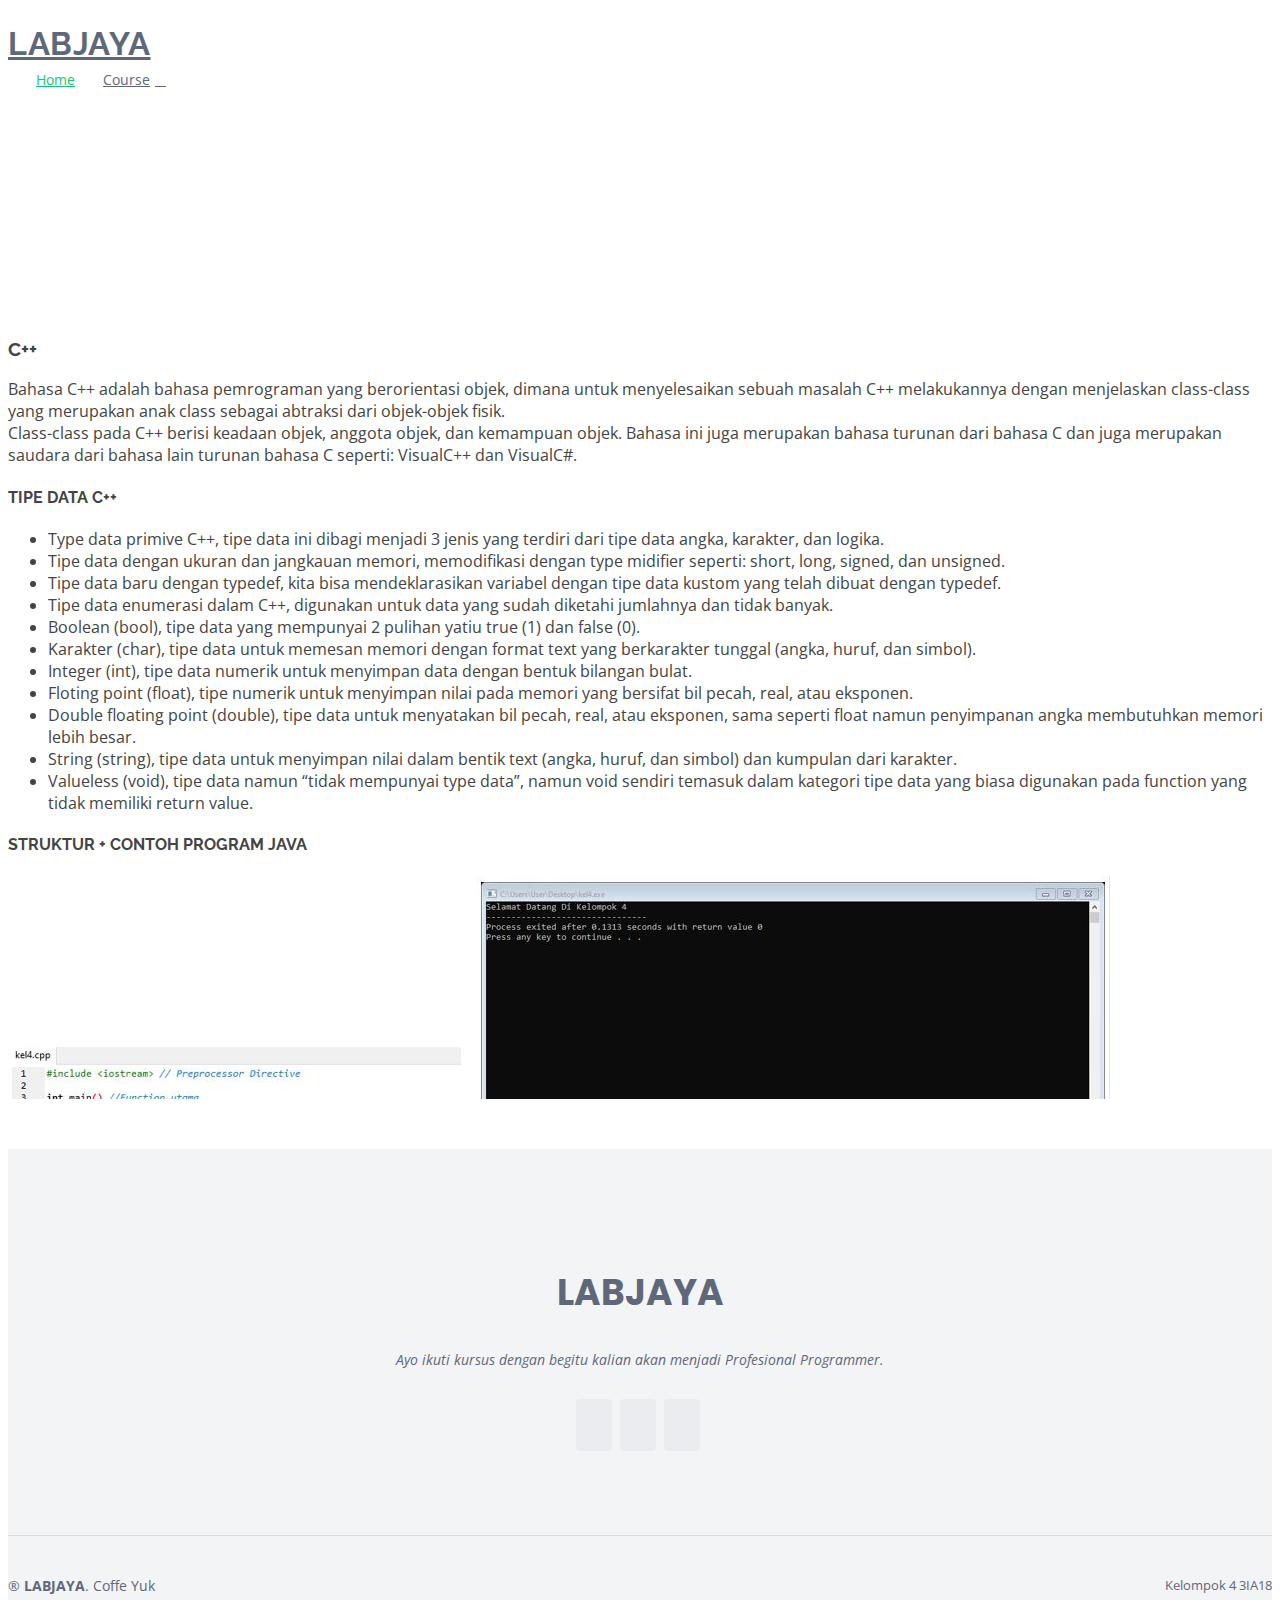
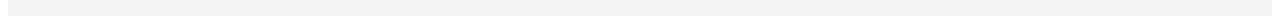
==== cpp.html @ e264dd6f "java, cpp, py" ====
<!DOCTYPE html>
<html lang="en">

<head>
  <meta charset="utf-8">
  <meta content="width=device-width, initial-scale=1.0" name="viewport">

  <title>LABJAYA</title>
  <meta content="" name="descriptison">
  <meta content="" name="keywords">

  <!-- Favicons -->
  <link href="assets/img/code.png" rel="icon">

  <!-- Google Fonts -->
  <link href="https://fonts.googleapis.com/css?family=Open+Sans:300,300i,400,400i,600,600i,700,700i|Raleway:300,300i,400,400i,500,500i,600,600i,700,700i|Poppins:300,300i,400,400i,500,500i,600,600i,700,700i" rel="stylesheet">

  <!-- Vendor CSS Files -->
  <link href="assets/vendor/bootstrap/css/bootstrap.min.css" rel="stylesheet">
  <link href="assets/vendor/icofont/icofont.min.css" rel="stylesheet">
  <link href="assets/vendor/boxicons/css/boxicons.min.css" rel="stylesheet">
  <link href="assets/vendor/venobox/venobox.css" rel="stylesheet">

  <!-- Template Main CSS File -->
  <link href="assets/css/course.css" rel="stylesheet">
</head>

<body>

  <!-- ======= Header ======= -->
  <header id="header" class="fixed-top">
    <div class="container d-flex align-items-center">

      <h1 class="logo mr-auto"><a href="index.html">LABJAYA</a></h1>
      <nav class="nav-menu d-none d-lg-block">
        <ul>
          <li class="active"><a href="index.html">Home</a></li>
          <li class="drop-down"><a href="">Course</a>
            <ul>
              <li><a href="java.html">Java</a></li>
              <li><a href="python.html">Python</a></li>
              <li><a href="cpp.html">C++</a></li>
            </ul>
          </li>
        </ul>
      </nav><!-- .nav-menu -->
    </div>
  </header><!-- End Header -->

  <main id="main">
    <!-- ======= ISI Section ======= -->
    <section id="isi" class="about">
      <div class="container">
        <div class="">
          <h3>C++</h3>
          <p>
            Bahasa C++ adalah bahasa pemrograman yang berorientasi objek, dimana untuk menyelesaikan sebuah masalah 
            C++ melakukannya dengan menjelaskan class-class yang merupakan anak class sebagai abtraksi dari objek-objek fisik.
            <br>
            Class-class pada C++ berisi keadaan objek, anggota objek, dan kemampuan objek. Bahasa ini juga merupakan bahasa 
            turunan dari bahasa C dan juga merupakan saudara dari bahasa lain turunan bahasa C seperti: VisualC++ dan VisualC#.
          </p>
          <h4>TIPE DATA C++ </h4>
          <ul>
            <li>Type data primive C++,	tipe data ini dibagi menjadi 3 jenis yang terdiri dari tipe data angka, karakter, dan logika.</li>
            <li>Tipe data dengan ukuran dan jangkauan memori, memodifikasi dengan type midifier seperti: short, long, signed, dan unsigned. </li>
            <li>Tipe data baru dengan typedef, kita bisa mendeklarasikan variabel dengan tipe data kustom yang telah dibuat dengan typedef.</li>
            <li>Tipe data enumerasi dalam C++, digunakan untuk data yang sudah diketahi jumlahnya dan tidak banyak. </li>
            <li>Boolean (bool), tipe data yang mempunyai 2 pulihan yatiu true (1) dan false (0). </li>
            <li>Karakter (char), tipe data untuk memesan memori dengan format text yang berkarakter tunggal (angka, huruf, dan simbol). </li>
            <li>Integer (int), tipe data numerik untuk menyimpan data dengan bentuk bilangan bulat.</li>
            <li>Floting point (float), tipe numerik untuk menyimpan nilai pada memori yang bersifat bil pecah, real, atau eksponen. </li>
            <li>Double floating point (double), tipe data untuk menyatakan bil pecah, real, atau eksponen, sama seperti float namun penyimpanan angka membutuhkan memori lebih besar. </li>
            <li>String (string), tipe data untuk menyimpan nilai dalam bentik text (angka, huruf, dan simbol) dan kumpulan dari karakter. </li>
            <li>Valueless (void), tipe data namun “tidak mempunyai type data”, namun void sendiri temasuk dalam kategori tipe data yang biasa digunakan pada function yang tidak memiliki return value.</li>
          </ul>
          <h4>STRUKTUR + CONTOH PROGRAM JAVA</h4>
          <img src="assets/img/materi/c1.JPG" alt="">
          <img src="assets/img/materi/c2.JPG" alt="">
        </div>
      </div>
    </section><!-- ISI Section -->
  </main><!-- End #main -->

  <!-- ======= Footer ======= -->
  <footer id="footer">

    <div class="footer-top">

      <div class="container">

        <div class="row  justify-content-center">
          <div class="col-lg-6">
            <h3>LABJAYA</h3>
            <p>Ayo ikuti kursus dengan begitu kalian akan menjadi Profesional Programmer.</p>
          </div>
        </div>

        <div class="social-links">
          <a href="#" class="twitter"><i class="bx bxl-twitter"></i></a>
          <a href="#" class="facebook"><i class="bx bxl-facebook"></i></a>
          <a href="#" class="instagram"><i class="bx bxl-instagram"></i></a>
        </div>

      </div>
    </div>

    <div class="container footer-bottom clearfix">
      <div class="copyright">
        &reg; <strong><span>LABJAYA</span></strong>. Coffe Yuk
      </div>
      <div class="credits">
          Kelompok 4 3IA18
      </div>
    </div>
  </footer><!-- End Footer -->

  <a href="#" class="back-to-top"><i class="icofont-simple-up"></i></a>

  <!-- Vendor JS Files -->
  <script src="assets/vendor/jquery/jquery.min.js"></script>
  <script src="assets/vendor/bootstrap/js/bootstrap.bundle.min.js"></script>
  <script src="assets/vendor/jquery.easing/jquery.easing.min.js"></script>
  <script src="assets/vendor/waypoints/jquery.waypoints.min.js"></script>
  <script src="assets/vendor/isotope-layout/isotope.pkgd.min.js"></script>
  <script src="assets/vendor/venobox/venobox.min.js"></script>
  <script src="assets/vendor/owl.carousel/owl.carousel.min.js"></script>

  <!-- Template Main JS File -->
  <script src="assets/js/main.js"></script>

</body>

</html>
---- assets/css/course.css ----
/*--------------------------------------------------------------
# General
--------------------------------------------------------------*/
body {
    font-family: "Open Sans", sans-serif;
    color: #444444;
  }
  
  a {
    color: #14c871;
  }
  
  a:hover {
    color: #206bfb;
    text-decoration: none;
  }
  
  h1, h2, h3, h4, h5, h6 {
    font-family: "Raleway", sans-serif;
  }

  /*--------------------------------------------------------------
  # Back to top button
  --------------------------------------------------------------*/
  .back-to-top {
    position: fixed;
    display: none;
    right: 15px;
    bottom: 15px;
    z-index: 99999;
  }
  
  .back-to-top i {
    display: flex;
    align-items: center;
    justify-content: center;
    font-size: 24px;
    width: 40px;
    height: 40px;
    border-radius: 4px;
    background: #16df7e;
    color: #fff;
    transition: all 0.4s;
  }
  
  .back-to-top i:hover {
    background: #206bfb;
    color: #fff;
  }
  
  /*--------------------------------------------------------------
  # Header
  --------------------------------------------------------------*/
  #header {
    background: #fff;
    transition: all 0.5s;
    z-index: 997;
    padding: 20px 0;
  }
  
  #header.header-scrolled {
    box-shadow: 0px 2px 15px rgba(0, 0, 0, 0.1);
    padding: 12px 0;
  }
  
  #header .logo {
    font-size: 32px;
    margin: 0;
    padding: 0;
    line-height: 1;
    font-weight: 700;
    letter-spacing: 0.5px;
  }
  
  #header .logo a {
    color: #5f687b;
  }
  
  #header .logo img {
    max-height: 40px;
  }
  
  @media (max-width: 991px) {
    #header {
      padding: 12px 0;
    }
  }
  
  /*--------------------------------------------------------------
  # Navigation Menu
  --------------------------------------------------------------*/
  /* Desktop Navigation */
  .nav-menu ul {
    margin: 0;
    padding: 0;
    list-style: none;
  }
  
  .nav-menu > ul {
    display: flex;
  }
  
  .nav-menu > ul > li {
    position: relative;
    white-space: nowrap;
    padding: 10px 0 10px 28px;
  }
  
  .nav-menu a {
    display: block;
    position: relative;
    color: #5f687b;
    transition: 0.3s;
    font-size: 14px;
    font-family: "Open Sans", sans-serif;
  }
  
  .nav-menu a:hover, .nav-menu .active > a, .nav-menu li:hover > a {
    color: #14c871;
  }
  
  .nav-menu .drop-down ul {
    display: block;
    position: absolute;
    left: 14px;
    top: calc(100% + 30px);
    z-index: 99;
    opacity: 0;
    visibility: hidden;
    padding: 10px 0;
    background: #fff;
    box-shadow: 0px 0px 30px rgba(127, 137, 161, 0.25);
    transition: 0.3s;
  }
  
  .nav-menu .drop-down:hover > ul {
    opacity: 1;
    top: 100%;
    visibility: visible;
  }
  
  .nav-menu .drop-down li {
    min-width: 180px;
    position: relative;
  }
  
  .nav-menu .drop-down ul a {
    padding: 10px 20px;
    font-size: 14px;
    font-weight: 500;
    text-transform: none;
    color: #5f687b;
  }
  
  .nav-menu .drop-down ul a:hover, .nav-menu .drop-down ul .active > a, .nav-menu .drop-down ul li:hover > a {
    color: #14c871;
  }
  
  .nav-menu .drop-down > a:after {
    content: "\ea99";
    font-family: IcoFont;
    padding-left: 5px;
  }
  
  .nav-menu .drop-down .drop-down ul {
    top: 0;
    left: calc(100% - 30px);
  }
  
  .nav-menu .drop-down .drop-down:hover > ul {
    opacity: 1;
    top: 0;
    left: 100%;
  }
  
  .nav-menu .drop-down .drop-down > a {
    padding-right: 35px;
  }
  
  .nav-menu .drop-down .drop-down > a:after {
    content: "\eaa0";
    font-family: IcoFont;
    position: absolute;
    right: 15px;
  }
  
  @media (max-width: 1366px) {
    .nav-menu .drop-down .drop-down ul {
      left: -90%;
    }
    .nav-menu .drop-down .drop-down:hover > ul {
      left: -100%;
    }
    .nav-menu .drop-down .drop-down > a:after {
      content: "\ea9d";
    }
  }

  /* Mobile Navigation */
  .mobile-nav-toggle {
    position: fixed;
    top: 16px;
    right: 15px;
    z-index: 9998;
    border: 0;
    background: none;
    font-size: 24px;
    transition: all 0.4s;
    outline: none !important;
    line-height: 1;
    cursor: pointer;
    text-align: right;
  }
  
  .mobile-nav-toggle i {
    color: #5f687b;
  }
  
  .mobile-nav {
    position: fixed;
    top: 55px;
    right: 15px;
    bottom: 15px;
    left: 15px;
    z-index: 9999;
    overflow-y: auto;
    background: #fff;
    transition: ease-in-out 0.2s;
    opacity: 0;
    visibility: hidden;
    border-radius: 10px;
    padding: 10px 0;
  }
  
  .mobile-nav * {
    margin: 0;
    padding: 0;
    list-style: none;
  }
  
  .mobile-nav a {
    display: block;
    position: relative;
    color: #5f687b;
    padding: 10px 20px;
    font-weight: 500;
    outline: none;
  }
  
  .mobile-nav a:hover, .mobile-nav .active > a, .mobile-nav li:hover > a {
    color: #16df7e;
    text-decoration: none;
  }
  
  .mobile-nav .drop-down > a:after {
    content: "\ea99";
    font-family: IcoFont;
    padding-left: 10px;
    position: absolute;
    right: 15px;
  }
  
  .mobile-nav .active.drop-down > a:after {
    content: "\eaa1";
  }
  
  .mobile-nav .drop-down > a {
    padding-right: 35px;
  }
  
  .mobile-nav .drop-down ul {
    display: none;
    overflow: hidden;
  }
  
  .mobile-nav .drop-down li {
    padding-left: 20px;
  }
  
  .mobile-nav-overly {
    width: 100%;
    height: 100%;
    z-index: 9997;
    top: 0;
    left: 0;
    position: fixed;
    background: rgba(73, 80, 94, 0.6);
    overflow: hidden;
    display: none;
    transition: ease-in-out 0.2s;
  }
  
  .mobile-nav-active {
    overflow: hidden;
  }
  
  .mobile-nav-active .mobile-nav {
    opacity: 1;
    visibility: visible;
  }
  
  .mobile-nav-active .mobile-nav-toggle i {
    color: #fff;
  }
  
  /*--------------------------------------------------------------
  # Sections General
  --------------------------------------------------------------*/
  section {
    padding: 60px 0;
    overflow: hidden;
  }
  
  .section-bg {
    background-color: #f9f9fa;
  }
  
  .section-title {
    text-align: center;
    padding: 30px 0;
    position: relative;
  }
  
  .section-title h2 {
    font-size: 32px;
    font-weight: 700;
    text-transform: uppercase;
    margin-bottom: 20px;
    padding-bottom: 0;
    color: #5f687b;
    position: relative;
    z-index: 2;
  }
  
  .section-title span {
    position: absolute;
    top: 30px;
    color: #f0f1f3;
    left: 0;
    right: 0;
    z-index: 1;
    font-weight: 700;
    font-size: 52px;
    text-transform: uppercase;
    line-height: 0;
  }
  
  .section-title p {
    margin-bottom: 0;
    position: relative;
    z-index: 2;
  }
  
  @media (max-width: 575px) {
    .section-title h2 {
      font-size: 28px;
      margin-bottom: 15px;
    }
    .section-title span {
      font-size: 38px;
    }
  }

  /*--------------------------------------------------------------
  # isi
  --------------------------------------------------------------*/
  #isi {
  height: 80vh;
  background: rgb(255, 255, 255);
  padding-top: 200px;
  margin-bottom: 50px;
  }

  .isi .content h3 {
    font-weight: 700;
    font-size: 32px;
    color: #5f687b;
  }
  
  .isi .content ul {
    list-style: none;
    padding: 0;
  }
  
  .isi .content ul li {
    padding-bottom: 10px;
  }
  
  .isi .content ul i {
    font-size: 20px;
    padding-right: 4px;
    color: #16df7e;
  }
  
  .isi .content p:last-child {
    margin-bottom: 0;
  }
  
  /*--------------------------------------------------------------
  # Footer
  --------------------------------------------------------------*/
  #footer {
    background-color: #f3f4f6;
    color: #5f687b;
    font-size: 14px;
    position: relative;
  }
  
  #footer .footer-top {
    position: relative;
    z-index: 2;
    text-align: center;
    padding: 80px 0;
  }
  
  #footer .footer-top h3 {
    font-size: 36px;
    font-weight: 700;
    color: #5f687b;
    position: relative;
    font-family: "Poppins", sans-serif;
    padding-bottom: 0;
    margin-bottom: 0;
  }
  
  #footer .footer-top p {
    font-size: 15;
    font-style: italic;
    margin: 30px 0 0 0;
    padding: 0;
  }
  
  #footer .footer-top .footer-newsletter {
    text-align: center;
    font-size: 15px;
    margin-top: 30px;
  }
  
  #footer .footer-top .footer-newsletter form {
    background: #fff;
    padding: 6px 10px;
    position: relative;
    border-radius: 4px;
    text-align: left;
    border: 1px solid #e4e6ea;
  }
  
  
  
  #footer .footer-top .social-links {
    margin-top: 30px;
  }
  
  #footer .footer-top .social-links a {
    font-size: 18px;
    display: inline-block;
    background: #eaecef;
    color: #5f687b;
    line-height: 1;
    padding: 8px 0;
    margin-right: 4px;
    border-radius: 4px;
    text-align: center;
    width: 36px;
    height: 36px;
    transition: 0.3s;
  }
  
  #footer .footer-top .social-links a:hover {
    background: #16df7e;
    color: #fff;
    text-decoration: none;
  }
  
  #footer .footer-bottom {
    border-top: 1px solid #d9dce2;
    z-index: 2;
    position: relative;
    padding-top: 40px;
    padding-bottom: 40px;
  }
  
  #footer .copyright {
    float: left;
  }
  
  #footer .credits {
    float: right;
    font-size: 13px;
  }
  
  @media (max-width: 992px) {
    #footer .copyright, #footer .credits {
      float: none;
      -moz-text-align-last: center;
      text-align-last: center;
    }
  }
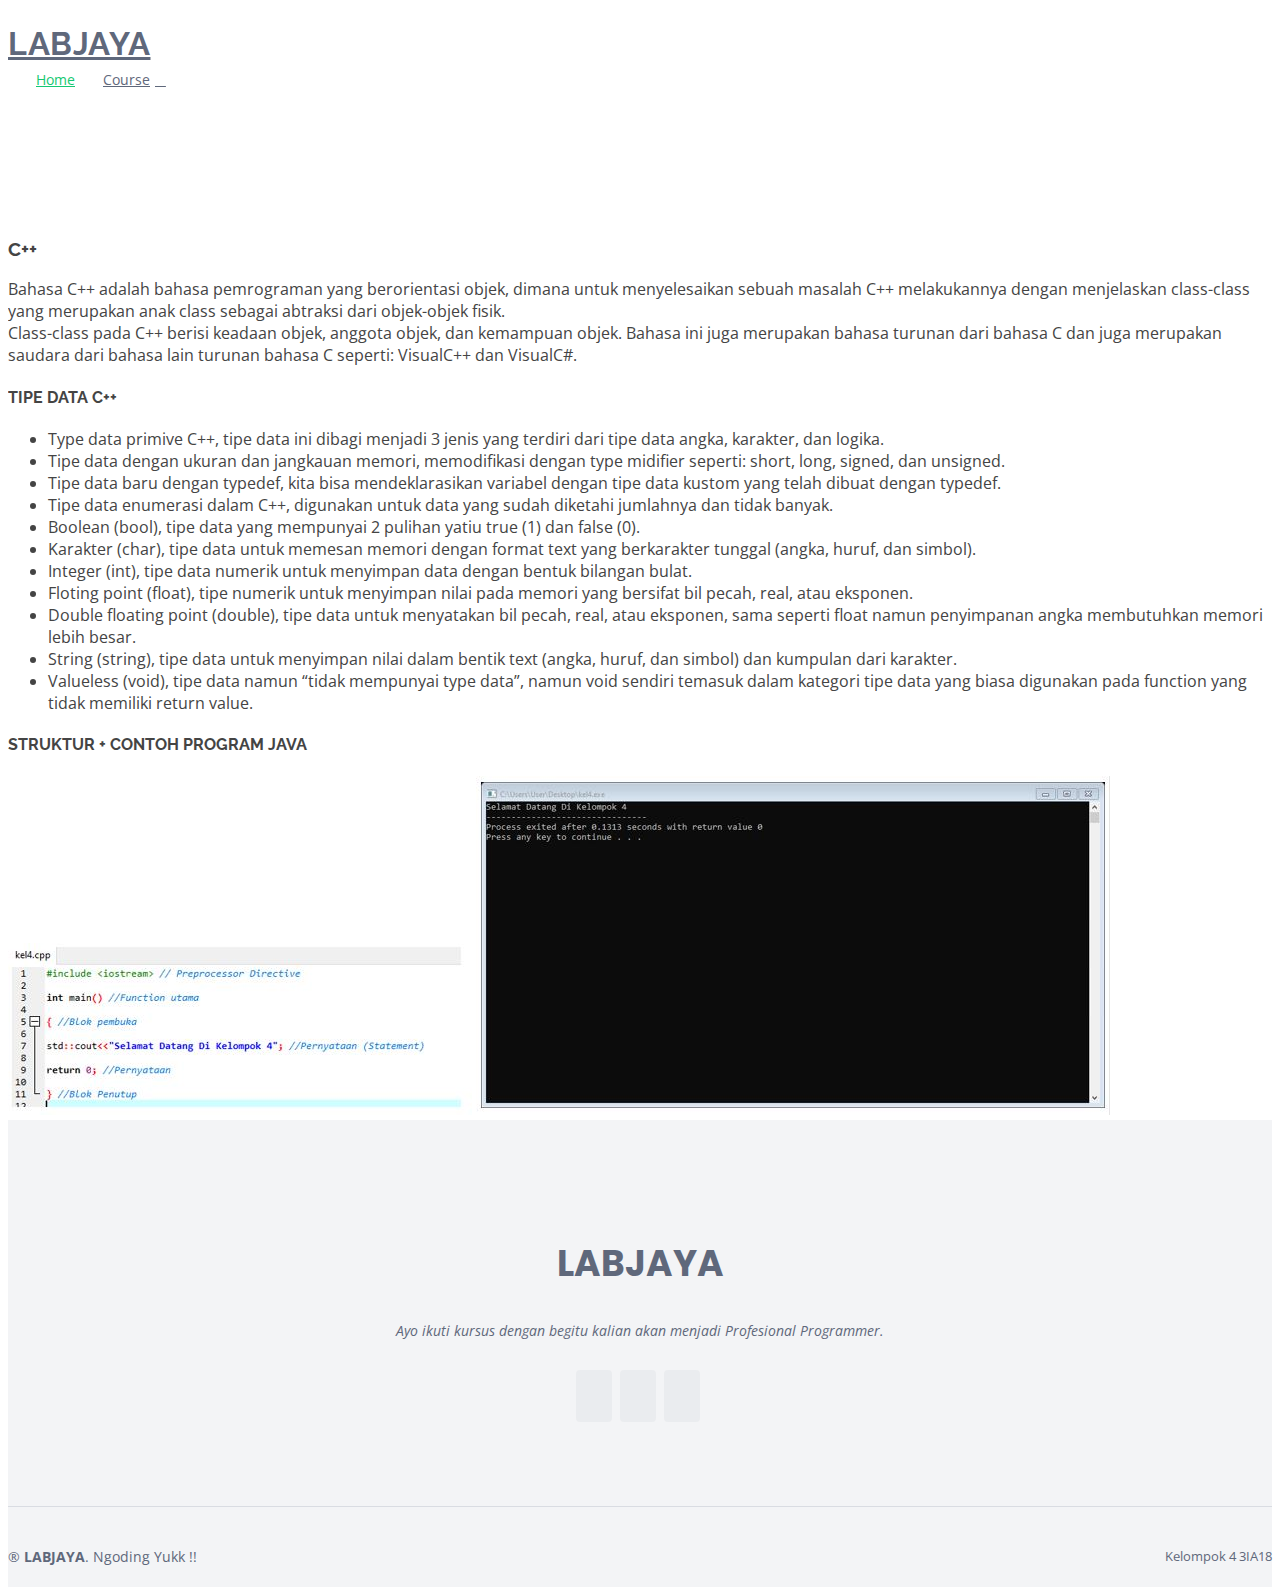
==== commit d9c90686: "java.html" ====
--- a/cpp.html
+++ b/cpp.html
@@ -107,7 +107,7 @@
 
     <div class="container footer-bottom clearfix">
       <div class="copyright">
-        &reg; <strong><span>LABJAYA</span></strong>. Coffe Yuk
+        &reg; <strong><span>LABJAYA</span></strong>. Ngoding Yukk !!
       </div>
       <div class="credits">
           Kelompok 4 3IA18
--- a/assets/css/course.css
+++ b/assets/css/course.css
@@ -307,7 +307,7 @@
   # Sections General
   --------------------------------------------------------------*/
   section {
-    padding: 60px 0;
+    padding: 0;
     overflow: hidden;
   }
   
@@ -365,35 +365,63 @@
   # isi
   --------------------------------------------------------------*/
   #isi {
-  height: 80vh;
   background: rgb(255, 255, 255);
-  padding-top: 200px;
-  margin-bottom: 50px;
-  }
-
-  .isi .content h3 {
-    font-weight: 700;
-    font-size: 32px;
-    color: #5f687b;
-  }
-  
-  .isi .content ul {
-    list-style: none;
-    padding: 0;
-  }
-  
-  .isi .content ul li {
-    padding-bottom: 10px;
-  }
-  
-  .isi .content ul i {
-    font-size: 20px;
-    padding-right: 4px;
-    color: #16df7e;
-  }
-  
-  .isi .content p:last-child {
-    margin-bottom: 0;
+  padding-top: 100px;
+  padding-bottom: 0;
+  }
+  
+  .isi .row {
+    padding-left: 40px;
+    padding-right: 40px;
+  }
+
+  .isi .garis{
+    width: 100%;
+    padding-top: 10px;
+    border-bottom: 2px solid grey;
+
+  }
+  .isi li {
+    padding-left: 20px;
+    padding-right: 40px;
+  }
+
+  .isi .judul{
+    margin-bottom: 20px;
+  }
+
+  .isi .card{
+    font-family: monospace;
+    font-size: 14px;
+    background-color: rgb(30, 30, 30);
+    width: 100%;
+    margin-left: 5px;
+    margin-right: 5px;
+    color: white;
+  }
+
+  .isi .cm{
+    color: rgb(106, 153, 85);
+  }
+
+  .isi .hj{
+    color: rgb(78, 201, 176);
+  }
+
+  .isi .bt{
+    color: rgb(86, 156, 214);
+  }
+
+  .isi .bm{
+    color: rgb(156, 220, 254);
+  }
+
+  .isi .kn{
+    color: rgb(220, 220, 170);
+  }
+
+  .isi .co{
+    color: rgb(206, 145, 120);
   }
   
   /*--------------------------------------------------------------
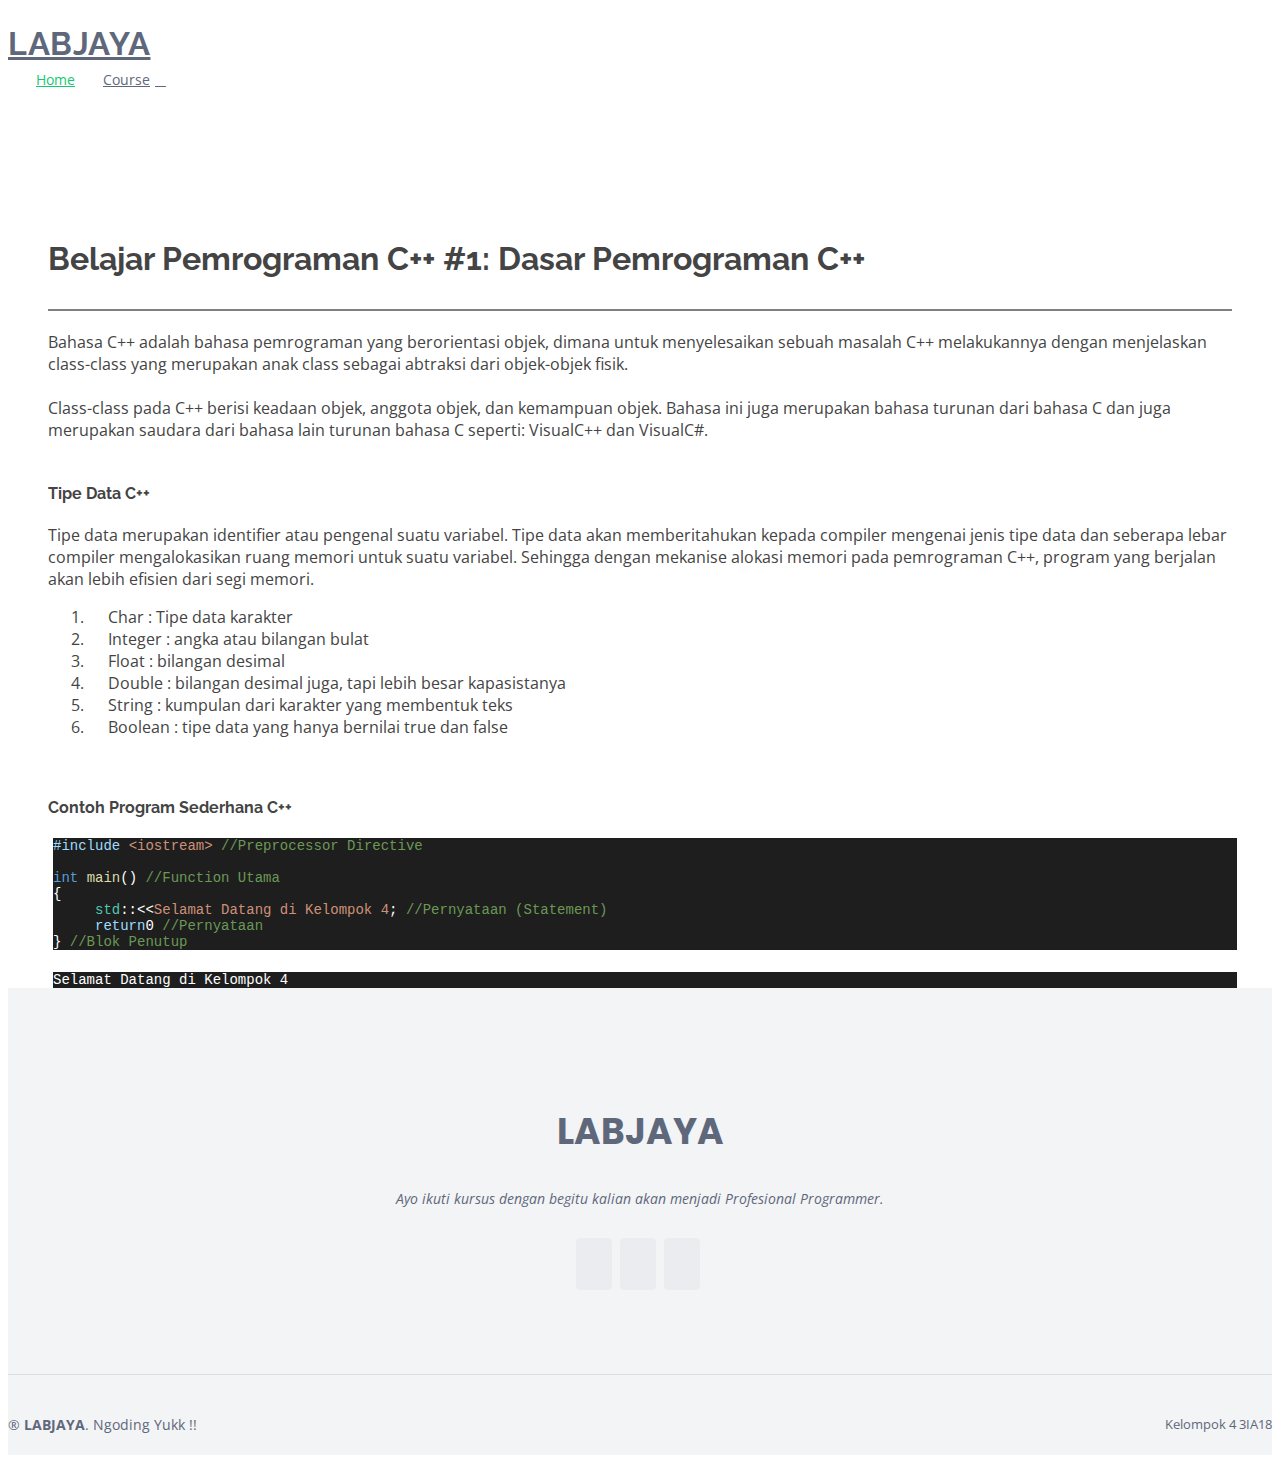
==== commit c1a1d835: "update course" ====
--- a/cpp.html
+++ b/cpp.html
@@ -49,40 +49,61 @@
 
   <main id="main">
     <!-- ======= ISI Section ======= -->
-    <section id="isi" class="about">
+    <section id="isi" class="isi">
       <div class="container">
-        <div class="">
-          <h3>C++</h3>
-          <p>
-            Bahasa C++ adalah bahasa pemrograman yang berorientasi objek, dimana untuk menyelesaikan sebuah masalah 
-            C++ melakukannya dengan menjelaskan class-class yang merupakan anak class sebagai abtraksi dari objek-objek fisik.
+        <div class="konten shadow-none p-3 mb-5 bg-light rounded">
+          
+          <div class="judul row">
+            <h1>Belajar Pemrograman C++ #1: Dasar Pemrograman C++</h1>
+            <div class="garis"></div>
+          </div>
+          
+          <div class="isi row">
+            <p>
+              Bahasa C++ adalah bahasa pemrograman yang berorientasi objek, dimana untuk menyelesaikan sebuah masalah C++ melakukannya dengan menjelaskan class-class yang merupakan anak class sebagai abtraksi dari objek-objek fisik.
+              <br><br>
+              Class-class pada C++ berisi keadaan objek, anggota objek, dan kemampuan objek. Bahasa ini juga merupakan bahasa turunan dari bahasa C dan juga merupakan saudara dari bahasa lain turunan bahasa C seperti: VisualC++ dan VisualC#.
+              <br><br>
+            </p>        
+            <h4>Tipe Data C++</h4>
+            <p>
+              Tipe data merupakan identifier atau pengenal suatu variabel. Tipe data akan memberitahukan kepada compiler mengenai jenis tipe data dan seberapa lebar compiler mengalokasikan ruang memori untuk suatu variabel. Sehingga dengan mekanise alokasi memori pada pemrograman C++, program yang berjalan akan lebih efisien dari segi memori.
+            </p>
+            <div>
+              <ol>
+                <li>Char      : Tipe data karakter</li>
+                <li>Integer   : angka atau bilangan bulat</li>
+                <li>Float     : bilangan desimal</li>
+                <li>Double    : bilangan desimal juga, tapi lebih besar kapasistanya</li>
+                <li>String    : kumpulan dari karakter yang membentuk teks</li>
+                <li>Boolean   : tipe data yang hanya bernilai true dan false</li>
+              </ol>
+              <br>
+            </div>
+            
+            <h4>Contoh Program Sederhana C++</h4>
+            <div class="card">
+              <div class="card-body">
+                <span class="bm">#include </span><span class="co"><</span><span class="co">iostream</span><span class="co">></span> <span class="cm">//Preprocessor Directive</span><br><br>
+                <span class="bt">int</span> <span class="kn">main</span>() <span class="cm">//Function Utama</span><br>
+                {<br>
+                &emsp;&emsp;&emsp;<span class="hj">std</span>::<<<span class="co">Selamat Datang di Kelompok 4</span>; <span class="cm">//Pernyataan (Statement)</span><br>
+                &emsp;&emsp;&emsp;<span class="bm">return</span>0 <span class="cm">//Pernyataan</span><br>
+                } <span class="cm">//Blok Penutup</span>
+              </div>
+            </div>
             <br>
-            Class-class pada C++ berisi keadaan objek, anggota objek, dan kemampuan objek. Bahasa ini juga merupakan bahasa 
-            turunan dari bahasa C dan juga merupakan saudara dari bahasa lain turunan bahasa C seperti: VisualC++ dan VisualC#.
-          </p>
-          <h4>TIPE DATA C++ </h4>
-          <ul>
-            <li>Type data primive C++,	tipe data ini dibagi menjadi 3 jenis yang terdiri dari tipe data angka, karakter, dan logika.</li>
-            <li>Tipe data dengan ukuran dan jangkauan memori, memodifikasi dengan type midifier seperti: short, long, signed, dan unsigned. </li>
-            <li>Tipe data baru dengan typedef, kita bisa mendeklarasikan variabel dengan tipe data kustom yang telah dibuat dengan typedef.</li>
-            <li>Tipe data enumerasi dalam C++, digunakan untuk data yang sudah diketahi jumlahnya dan tidak banyak. </li>
-            <li>Boolean (bool), tipe data yang mempunyai 2 pulihan yatiu true (1) dan false (0). </li>
-            <li>Karakter (char), tipe data untuk memesan memori dengan format text yang berkarakter tunggal (angka, huruf, dan simbol). </li>
-            <li>Integer (int), tipe data numerik untuk menyimpan data dengan bentuk bilangan bulat.</li>
-            <li>Floting point (float), tipe numerik untuk menyimpan nilai pada memori yang bersifat bil pecah, real, atau eksponen. </li>
-            <li>Double floating point (double), tipe data untuk menyatakan bil pecah, real, atau eksponen, sama seperti float namun penyimpanan angka membutuhkan memori lebih besar. </li>
-            <li>String (string), tipe data untuk menyimpan nilai dalam bentik text (angka, huruf, dan simbol) dan kumpulan dari karakter. </li>
-            <li>Valueless (void), tipe data namun “tidak mempunyai type data”, namun void sendiri temasuk dalam kategori tipe data yang biasa digunakan pada function yang tidak memiliki return value.</li>
-          </ul>
-          <h4>STRUKTUR + CONTOH PROGRAM JAVA</h4>
-          <img src="assets/img/materi/c1.JPG" alt="">
-          <img src="assets/img/materi/c2.JPG" alt="">
+            <div class="card">
+              <div class="card-body">
+                Selamat Datang di Kelompok 4
+              </div>
+          </div>
         </div>
       </div>
     </section><!-- ISI Section -->
   </main><!-- End #main -->
 
-  <!-- ======= Footer ======= -->
+    <!-- ======= Footer ======= -->
   <footer id="footer">
 
     <div class="footer-top">
